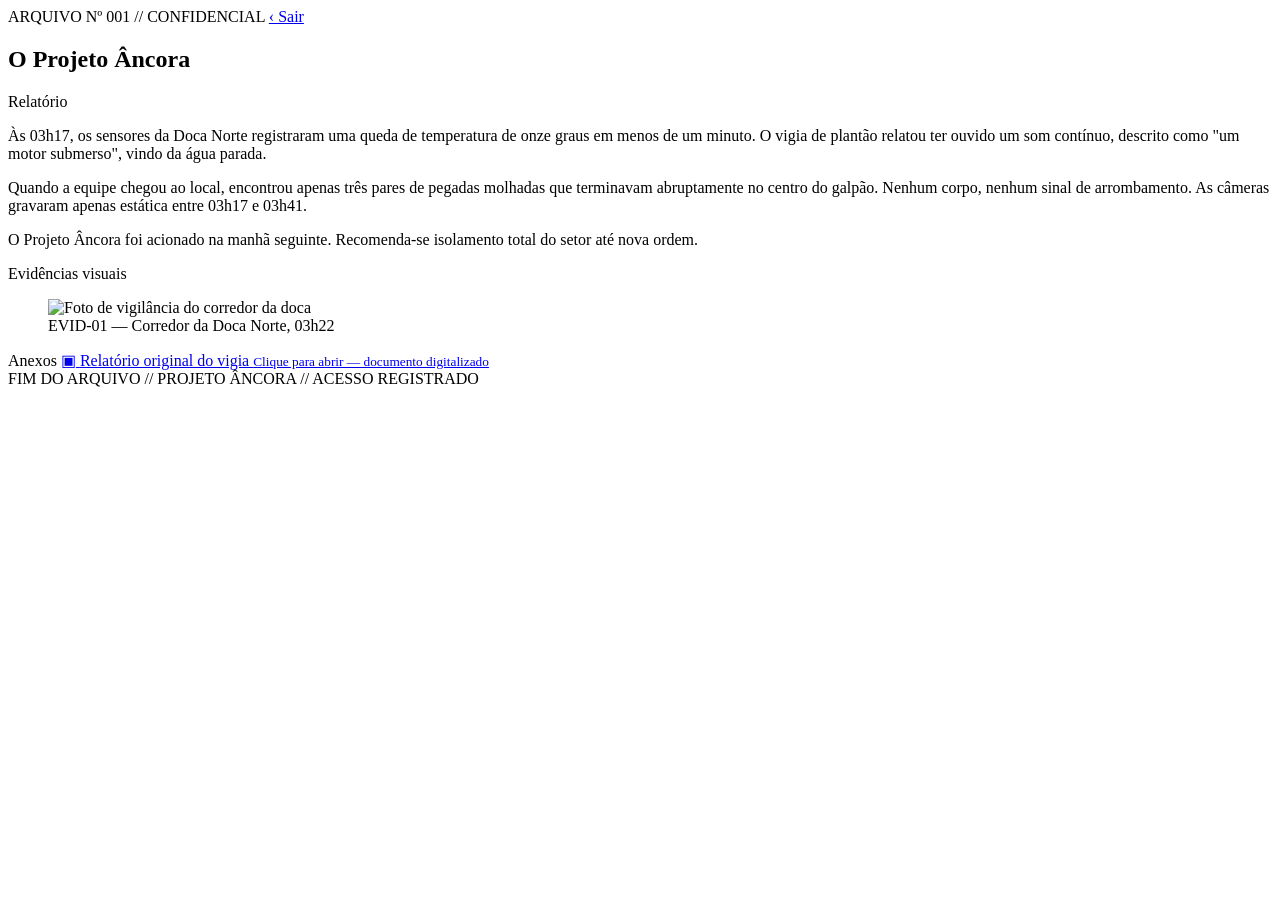
==== pages/ancora.html @ 5a64743a "Update and rename documento01.html to ancora.html" ====
<!DOCTYPE html>
<!-- Pagina secreta de exemplo. Senha de acesso: "ancora" -->
<html lang="pt-BR" class="bg-fundo">
<head>
  <meta charset="UTF-8" />
  <meta name="viewport" content="width=device-width, initial-scale=1.0" />
  <meta name="theme-color" content="#0a0e0c" />
  <meta name="description" content="Arquivo confidencial 001 — Projeto Âncora." />
  <title>ARQUIVO // 001 — O PROJETO ÂNCORA</title>

  <link rel="stylesheet" href="../css/style.css" />
</head>
<body>
  <header class="barra-topo">
    <span class="codigo">ARQUIVO Nº 001 // CONFIDENCIAL</span>
    <a href="../index.html" class="link-voltar">‹ Sair</a>
  </header>

  <article class="documento fade-in">
    <div class="doc-cabecalho">
      <h1 class="doc-titulo">O Projeto Âncora</h1>
      <p class="doc-subtitulo" data-typing data-velocidade="28">
        
      </p>
    </div>

    <section class="secao">
      <span class="secao-rotulo">Relatório</span>
      <p>
        Às <span class="destaque">03h17</span>, os sensores da Doca Norte
        registraram uma queda de temperatura de onze graus em menos de um
        minuto. O vigia de plantão relatou ter ouvido um som contínuo,
        descrito como <span class="destaque">"um motor submerso"</span>,
        vindo da água parada.
      </p>
      <p>
        Quando a equipe chegou ao local, encontrou apenas
        <span class="censurado">três pares de pegadas molhadas</span> que
        terminavam abruptamente no centro do galpão. Nenhum corpo, nenhum
        sinal de arrombamento. As câmeras gravaram apenas estática entre
        03h17 e 03h41.
      </p>
      <p>
        O Projeto Âncora foi acionado na manhã seguinte. Recomenda-se
        isolamento total do setor até nova ordem.
      </p>
    </section>

    <section class="secao">
      <span class="secao-rotulo">Evidências visuais</span>
      <div class="galeria">
        <figure>
          <img src="../assets/images/prince.png" alt="Foto de vigilância do corredor da doca" />
          <figcaption>EVID-01 — Corredor da Doca Norte, 03h22</figcaption>
        </figure>
      </div>
    </section>

    <section class="secao">
      <span class="secao-rotulo">Anexos</span>
      <a class="anexo" href="../assets/images/prince.png" target="_blank" rel="noopener">
        <span class="icone" aria-hidden="true">▣</span>
        <span class="info">
          Relatório original do vigia
          <small>Clique para abrir — documento digitalizado</small>
        </span>
      </a>
    </section>

    <footer class="doc-rodape">
      FIM DO ARQUIVO // PROJETO ÂNCORA // ACESSO REGISTRADO
    </footer>
  </article>

  <script src="../js/effects.js"></script>
</body>
</html>
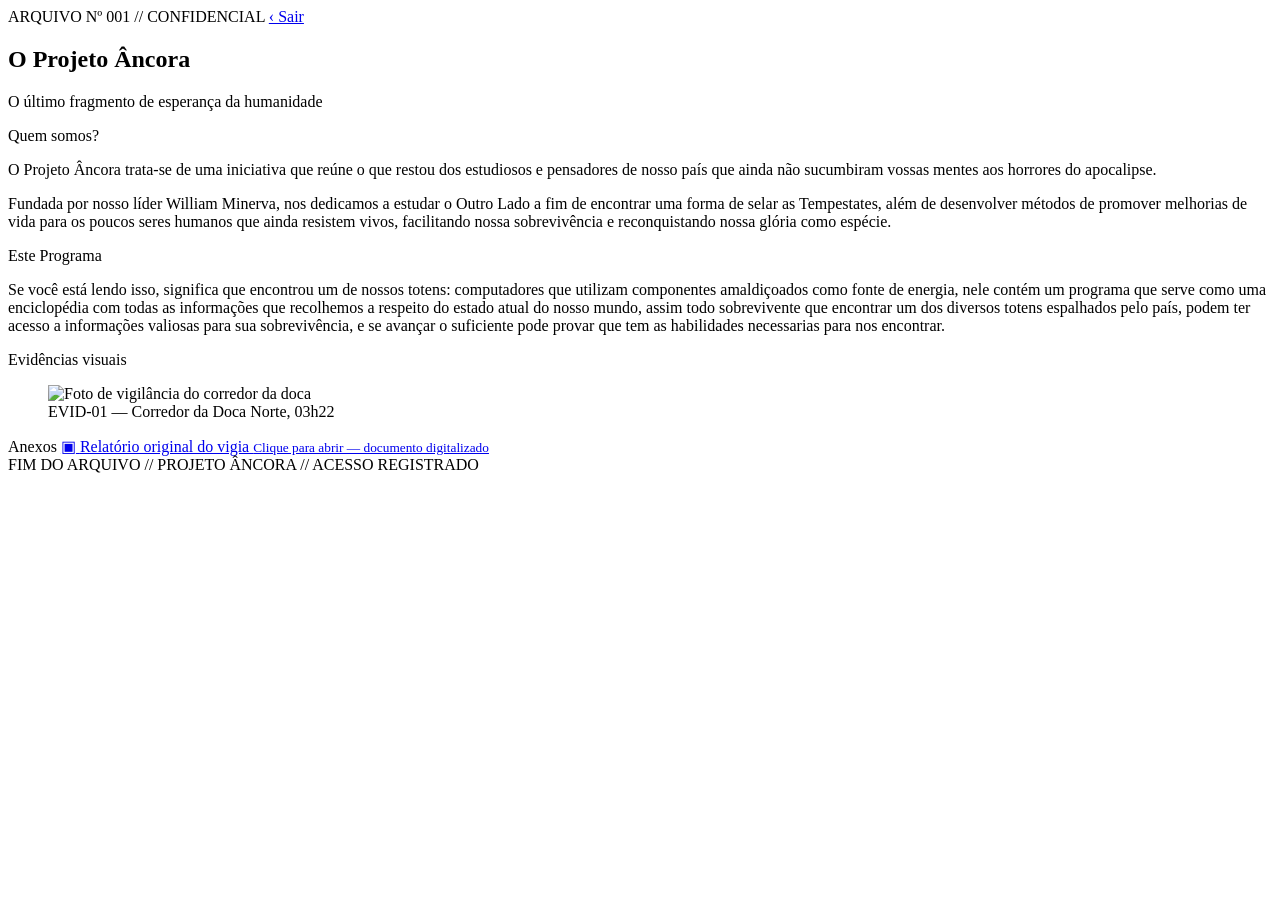
==== commit d528a63d: "Update ancora.html" ====
--- a/pages/ancora.html
+++ b/pages/ancora.html
@@ -20,29 +20,26 @@
     <div class="doc-cabecalho">
       <h1 class="doc-titulo">O Projeto Âncora</h1>
       <p class="doc-subtitulo" data-typing data-velocidade="28">
-        
+        O último fragmento de esperança da humanidade
       </p>
     </div>
 
     <section class="secao">
-      <span class="secao-rotulo">Relatório</span>
+      <span class="secao-rotulo">Quem somos?</span>
       <p>
-        Às <span class="destaque">03h17</span>, os sensores da Doca Norte
-        registraram uma queda de temperatura de onze graus em menos de um
-        minuto. O vigia de plantão relatou ter ouvido um som contínuo,
-        descrito como <span class="destaque">"um motor submerso"</span>,
-        vindo da água parada.
+        O <span class="destaque">Projeto Âncora</span> trata-se de uma iniciativa
+        que reúne o que restou dos estudiosos e pensadores de nosso país que ainda
+        não sucumbiram vossas mentes aos horrores do <span class="destaque">apocalipse.</span>
       </p>
       <p>
-        Quando a equipe chegou ao local, encontrou apenas
-        <span class="censurado">três pares de pegadas molhadas</span> que
-        terminavam abruptamente no centro do galpão. Nenhum corpo, nenhum
-        sinal de arrombamento. As câmeras gravaram apenas estática entre
-        03h17 e 03h41.
-      </p>
+        Fundada por nosso líder <span class="censurado">William Minerva</span>, nos dedicamos a estudar o <span class="destaque">Outro Lado</span> a fim de encontrar uma forma de selar as <span class="destaque">Tempestates</span>, 
+        além de desenvolver métodos de promover melhorias de vida para os poucos seres humanos que ainda resistem vivos, facilitando nossa sobrevivência e reconquistando nossa glória como espécie.
+      </p> 
+      <span class="secao-rotulo">Este Programa</span>
       <p>
-        O Projeto Âncora foi acionado na manhã seguinte. Recomenda-se
-        isolamento total do setor até nova ordem.
+        Se você está lendo isso, significa que encontrou um de nossos <span class="destaque">totens:</span> computadores que utilizam componentes amaldiçoados como fonte de energia, nele contém um programa que serve
+        como uma enciclopédia com todas as informações que recolhemos a respeito do estado atual do nosso mundo, assim todo sobrevivente que encontrar um dos diversos totens espalhados pelo país, podem ter acesso a informações valiosas
+        para sua sobrevivência, e se avançar o suficiente pode provar que tem as habilidades necessarias para <span class="destaque">nos encontrar.</span>
       </p>
     </section>
 
@@ -72,6 +69,10 @@
     </footer>
   </article>
 
+   <audio id="trilha" loop>
+      <source src="../assets/base.mp3" type="audio/mpeg" />
+    </audio>
+
   <script src="../js/effects.js"></script>
 </body>
 </html>
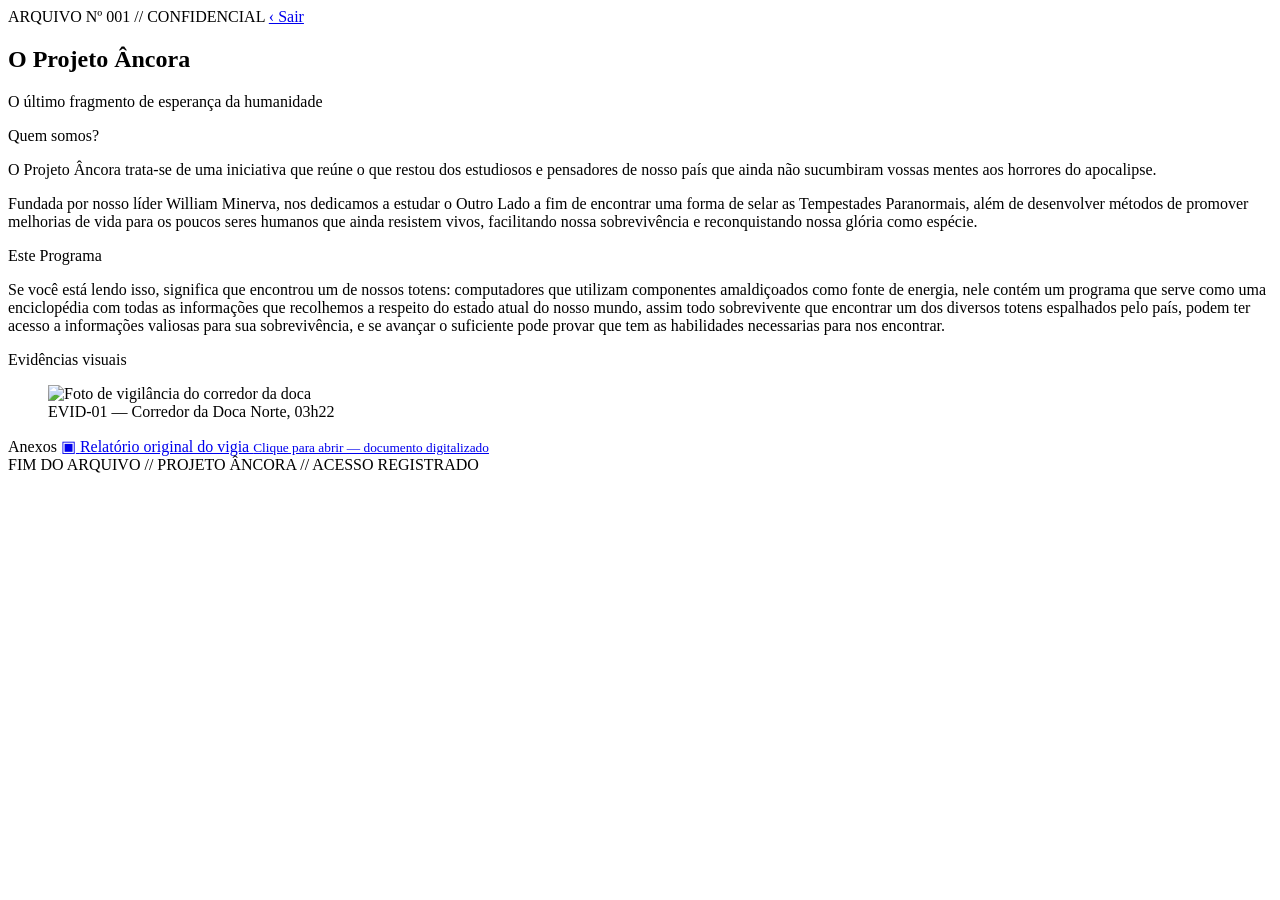
==== commit 5a7fdd69: "Update ancora.html" ====
--- a/pages/ancora.html
+++ b/pages/ancora.html
@@ -32,7 +32,7 @@
         não sucumbiram vossas mentes aos horrores do <span class="destaque">apocalipse.</span>
       </p>
       <p>
-        Fundada por nosso líder <span class="censurado">William Minerva</span>, nos dedicamos a estudar o <span class="destaque">Outro Lado</span> a fim de encontrar uma forma de selar as <span class="destaque">Tempestates</span>, 
+        Fundada por nosso líder <span class="censurado">William Minerva</span>, nos dedicamos a estudar o <span class="destaque">Outro Lado</span> a fim de encontrar uma forma de selar as <span class="destaque">Tempestades Paranormais</span>, 
         além de desenvolver métodos de promover melhorias de vida para os poucos seres humanos que ainda resistem vivos, facilitando nossa sobrevivência e reconquistando nossa glória como espécie.
       </p> 
       <span class="secao-rotulo">Este Programa</span>
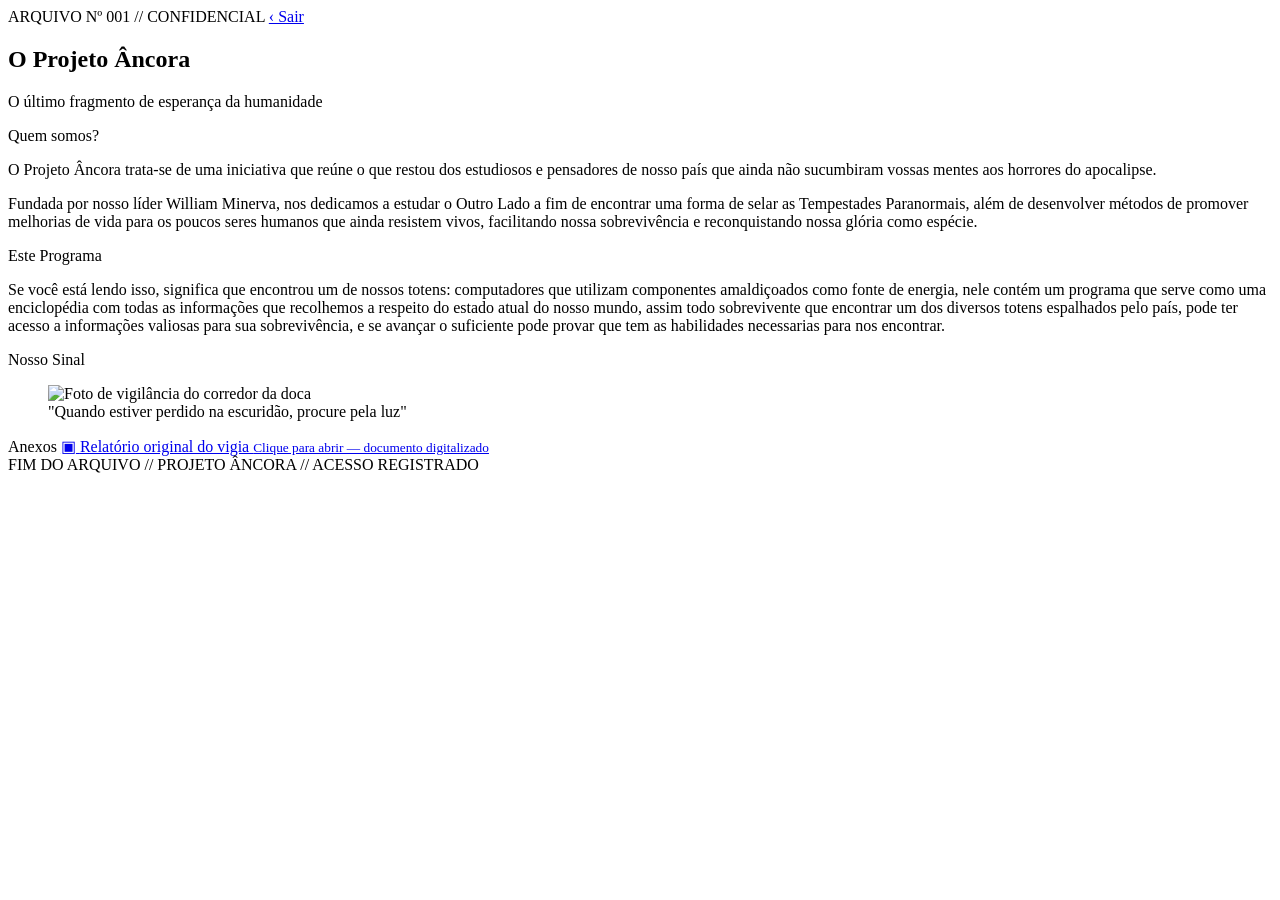
==== commit eb6d1f68: "Update ancora.html" ====
--- a/pages/ancora.html
+++ b/pages/ancora.html
@@ -38,17 +38,17 @@
       <span class="secao-rotulo">Este Programa</span>
       <p>
         Se você está lendo isso, significa que encontrou um de nossos <span class="destaque">totens:</span> computadores que utilizam componentes amaldiçoados como fonte de energia, nele contém um programa que serve
-        como uma enciclopédia com todas as informações que recolhemos a respeito do estado atual do nosso mundo, assim todo sobrevivente que encontrar um dos diversos totens espalhados pelo país, podem ter acesso a informações valiosas
+        como uma enciclopédia com todas as informações que recolhemos a respeito do estado atual do nosso mundo, assim todo sobrevivente que encontrar um dos diversos totens espalhados pelo país, pode ter acesso a informações valiosas
         para sua sobrevivência, e se avançar o suficiente pode provar que tem as habilidades necessarias para <span class="destaque">nos encontrar.</span>
       </p>
     </section>
 
     <section class="secao">
-      <span class="secao-rotulo">Evidências visuais</span>
+      <span class="secao-rotulo">Nosso Sinal</span>
       <div class="galeria">
         <figure>
-          <img src="../assets/images/prince.png" alt="Foto de vigilância do corredor da doca" />
-          <figcaption>EVID-01 — Corredor da Doca Norte, 03h22</figcaption>
+          <img src="../assets/images/infinito.png" alt="Foto de vigilância do corredor da doca" />
+          <figcaption>"Quando estiver perdido na escuridão, procure pela luz"</figcaption>
         </figure>
       </div>
     </section>
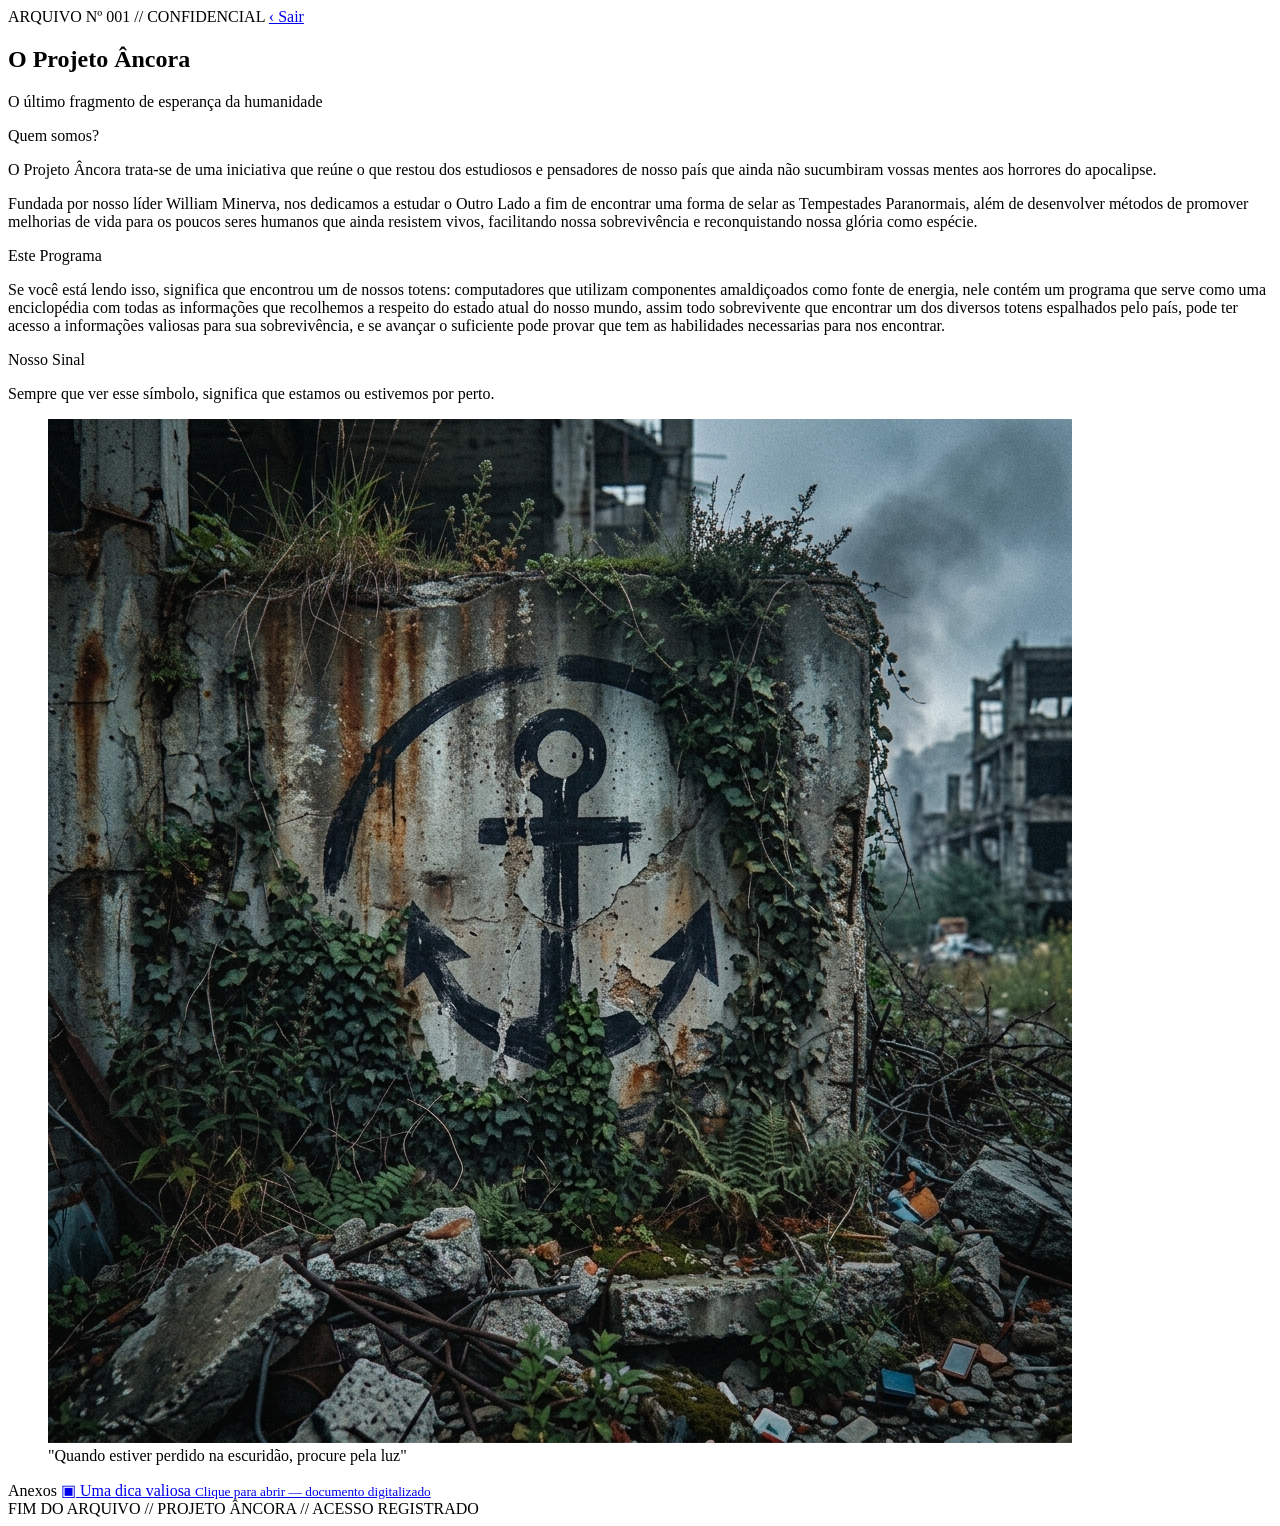
==== commit ca0096c6: "Update ancora.html" ====
--- a/pages/ancora.html
+++ b/pages/ancora.html
@@ -45,9 +45,12 @@
 
     <section class="secao">
       <span class="secao-rotulo">Nosso Sinal</span>
+      <p>
+        Sempre que ver esse símbolo, significa que estamos ou estivemos por perto.
+      </p>
       <div class="galeria">
         <figure>
-          <img src="../assets/images/infinito.png" alt="Foto de vigilância do corredor da doca" />
+          <img src="../assets/images/sinal.png" alt="símbolo do projeto âncora" />
           <figcaption>"Quando estiver perdido na escuridão, procure pela luz"</figcaption>
         </figure>
       </div>
@@ -55,10 +58,10 @@
 
     <section class="secao">
       <span class="secao-rotulo">Anexos</span>
-      <a class="anexo" href="../assets/images/prince.png" target="_blank" rel="noopener">
+      <a class="anexo" href="../assets/images/pista1.png" target="_blank" rel="noopener">
         <span class="icone" aria-hidden="true">▣</span>
         <span class="info">
-          Relatório original do vigia
+          Uma dica valiosa
           <small>Clique para abrir — documento digitalizado</small>
         </span>
       </a>
